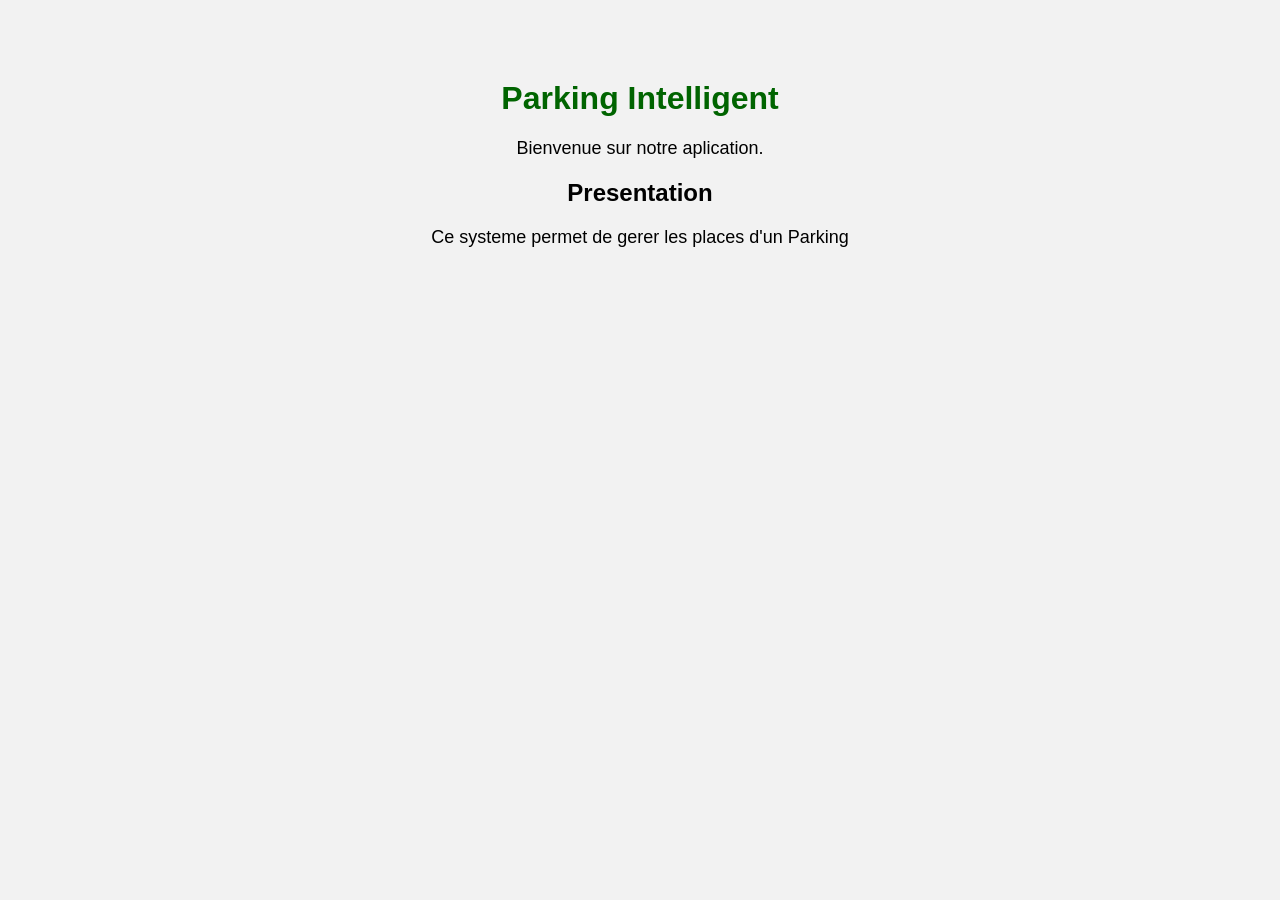
==== parking-inteligent/index.html @ e409df41 "Creation du projet parking" ====
<!DOCTYPE html>
<html lang="fr">
<head>
    <meta charset="UTF-8">
    <title>Parking Intelligent</title>
    <link rel="stylesheet" href="style.css">
</head>
<body>
    <h1>Parking Intelligent</h1>
    <p>Bienvenue sur notre aplication.</p>
    <h2>Presentation</h2>
    <p>Ce systeme permet de gerer les places d'un Parking</p>
</body>
</html>
---- parking-inteligent/style.css ----
body {
    font-family: Arial, sans-serif;
    text-align: center;
    background-color: #f2f2f2;
    margin-top: 80px;
}
h1 { color: darkgreen;}
p{font-size: 18px;}
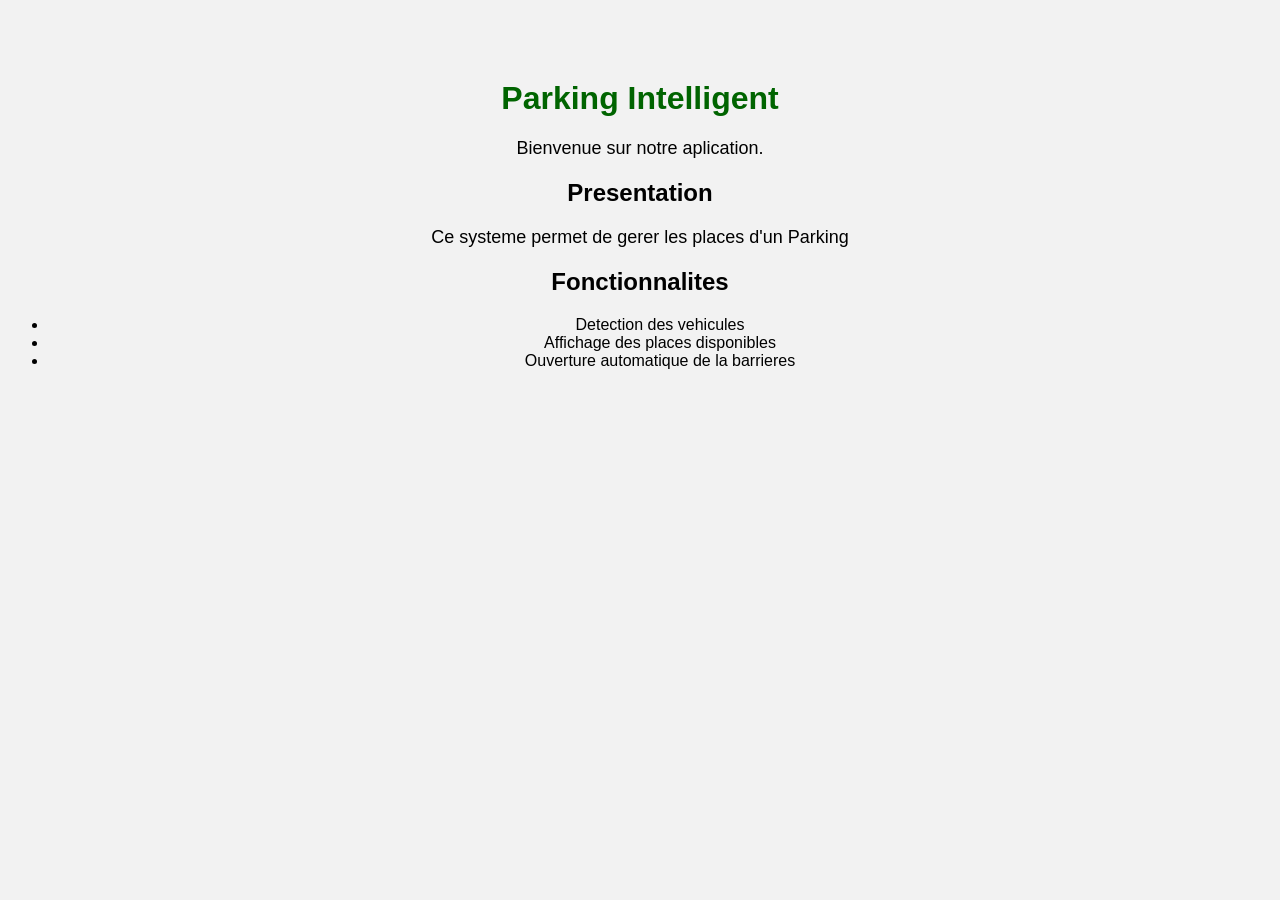
==== commit ed3d8e92: "ajout des fonctionnalites" ====
--- a/parking-inteligent/index.html
+++ b/parking-inteligent/index.html
@@ -10,5 +10,11 @@
     <p>Bienvenue sur notre aplication.</p>
     <h2>Presentation</h2>
     <p>Ce systeme permet de gerer les places d'un Parking</p>
+    <h2>Fonctionnalites</h2>
+    <ul>
+        <li>Detection des vehicules</li>
+        <li>Affichage des places disponibles</li>
+        <li>Ouverture automatique de la barrieres</li>
+    </ul>
 </body>
 </html>
